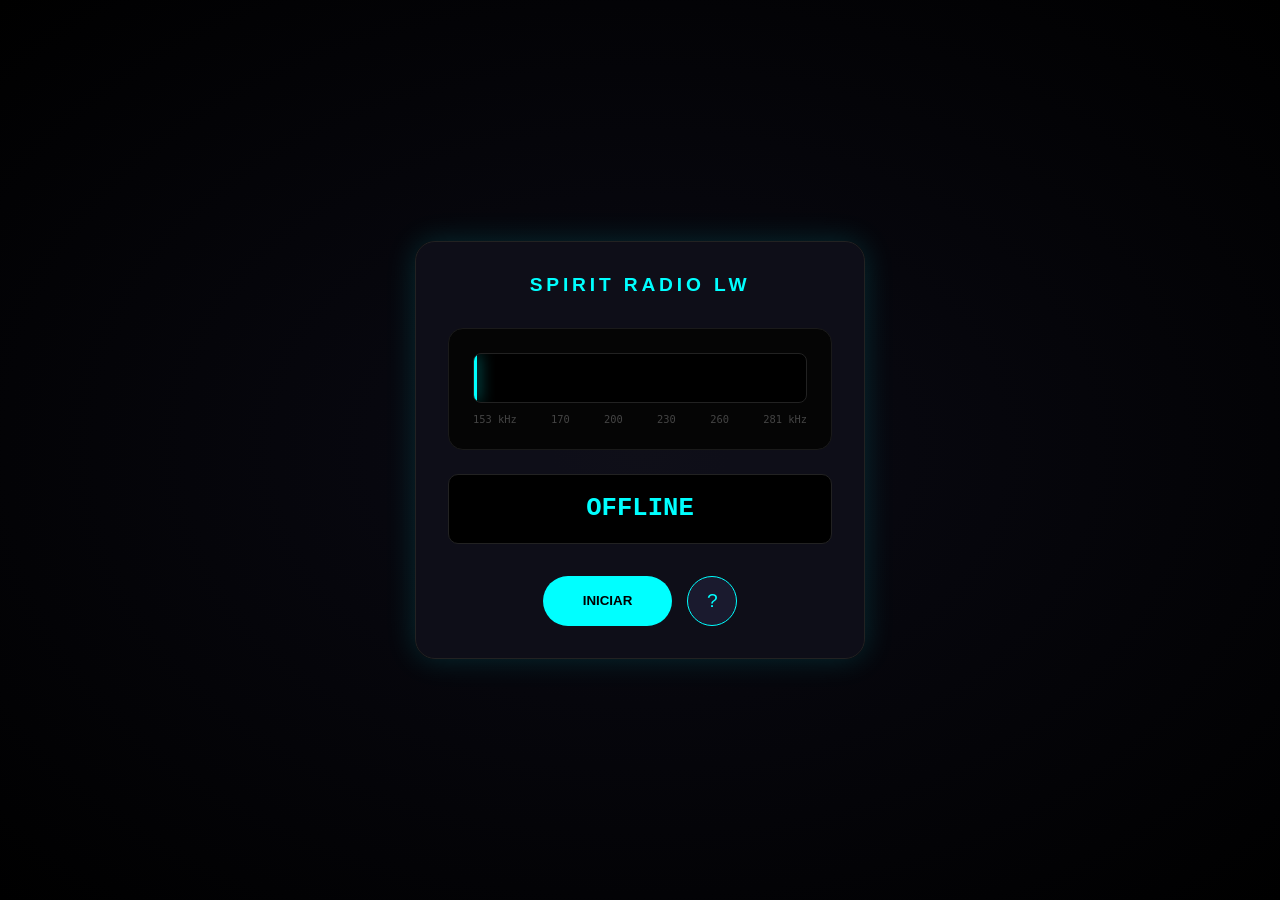
==== index.html @ 1270cb67 "Add files via upload" ====
<!doctype html>
<html lang="es">
  <head>
    <meta charset="utf-8" />
    <title>Spirit Radio LW</title>
    <meta name="viewport" content="width=device-width,initial-scale=1" />
    <link rel="stylesheet" href="style.css" />
  </head>
  <body>
    <div class="app">
      <h1>Spirit Radio LW</h1>

      <div class="radio">
        <div class="dial-wrapper">
          <div id="dial" class="dial-line paused-anim"></div>
        </div>
        <div class="frequency-labels">
          <span>153 kHz</span>
          <span>170</span>
          <span>200</span>
          <span>230</span>
          <span>260</span>
          <span>281 kHz</span>
        </div>
      </div>

      <div class="display">
        <div id="message">OFFLINE</div>
      </div>

      <div class="controls">
        <button id="btnToggle">Iniciar</button>
        <button id="btnInfo" class="btn-secondary">?</button>
      </div>

      <div id="infoModal" class="modal">
        <div class="modal-content">
          <span class="close">&times;</span>
          <h3>Protocolo de Vigilancia Espectral</h3>
          <div class="modal-scroll">
            <p>La percepción de los sonidos paranormales se obtiene mediante el monitoreo de ondas reales del entorno:</p>
            <p><strong>Ondas de Radio (LW):</strong> El móvil localiza y analiza ondas de radio (RF) específicamente en las bandas de baja frecuencia entre 153 y 281 kHz.</p>
            <p><strong>Energía Cinética Sutil:</strong> Mediante los acelerómetros de alta precisión, la app detecta micro-vibraciones y variaciones en el estado de reposo del terminal.</p>
            <p><strong>Sensores Complementarios:</strong> Se integran datos de magnetómetros y sensores infrarrojos para variaciones térmicas de proximidad.</p>
            <hr class="modal-divider">
            <p><strong>Protocolo de Coincidencia:</strong> Si se produce una coincidencia anormal, la aplicación muestra la última palabra aislada y la reproduce mediante el traductor interno para su análisis.</p>
          </div>
        </div>
      </div>

      <audio id="staticNoise" loop><source src="static.mp3" type="audio/mpeg" /></audio>
      <audio id="radioBank"><source src="radio.mp3" type="audio/mpeg" /></audio>
    </div>
    <script src="app.js"></script>
  </body>
</html>
---- style.css ----
* { box-sizing: border-box; }

body {
  margin: 0;
  font-family: 'Segoe UI', Tahoma, Geneva, Verdana, sans-serif;
  background: radial-gradient(#0a0a14, #000);
  color: #f5f5f5;
  display: flex;
  justify-content: center;
  align-items: center;
  min-height: 100vh;
  overflow: hidden;
}

.app {
  width: 90%;
  max-width: 450px;
  padding: 2rem;
  background: rgba(15, 15, 25, 0.95);
  border-radius: 20px;
  box-shadow: 0 0 30px rgba(0, 255, 255, 0.15);
  border: 1px solid #222;
}

h1 {
  text-align: center;
  margin-top: 0;
  margin-bottom: 2rem;
  letter-spacing: 0.2em;
  font-size: 1.2rem;
  text-transform: uppercase;
  color: #0ff;
}

.radio { background: #050505; border-radius: 15px; padding: 1.5rem; border: 1px solid #1a1a1a; }

.dial-wrapper {
  position: relative;
  height: 50px;
  border-radius: 8px;
  background: #000;
  overflow: hidden;
  border: 1px solid #222;
}

.dial-line {
  position: absolute;
  top: 0; bottom: 0; left: 0;
  width: 3px;
  background: #0ff;
  box-shadow: 0 0 15px #0ff;
  animation: dial-move 40s infinite alternate ease-in-out;
}

/* Esta es la clase clave para el fallo que mencionas */
.paused-anim { animation-play-state: paused !important; }

@keyframes dial-move {
  0% { left: 5%; }
  100% { left: 95%; }
}

.frequency-labels {
  display: flex;
  justify-content: space-between;
  font-size: 0.65rem;
  color: #444;
  margin-top: 0.6rem;
  font-family: monospace;
}

.display {
  margin-top: 1.5rem;
  padding: 1.2rem;
  min-height: 70px;
  border-radius: 10px;
  background: #000;
  border: 1px solid #222;
  display: flex;
  justify-content: center;
  align-items: center;
}

#message {
  font-family: 'Courier New', Courier, monospace;
  font-size: 1.6rem;
  color: #0ff;
  font-weight: bold;
}

.evp-active {
  color: #ff3333 !important;
  text-shadow: 0 0 20px rgba(255, 0, 0, 0.8) !important;
}

.controls { margin-top: 2rem; display: flex; justify-content: center; gap: 15px; }

#btnToggle {
  padding: 1rem 2.5rem;
  border-radius: 50px;
  border: none;
  background: #0ff;
  color: #000;
  font-weight: bold;
  cursor: pointer;
  text-transform: uppercase;
}

.btn-secondary {
  width: 50px;
  height: 50px;
  border-radius: 50%;
  background: #1a1a2e;
  color: #0ff;
  border: 1px solid #0ff;
  cursor: pointer;
  font-size: 1.2rem;
}

.modal {
  display: none;
  position: fixed;
  z-index: 1000;
  left: 0; top: 0;
  width: 100%; height: 100%;
  background: rgba(0,0,0,0.9);
  backdrop-filter: blur(5px);
}

.modal-content {
  background: #0a0a14;
  margin: 10% auto;
  padding: 25px;
  border: 1px solid #0ff;
  width: 85%;
  max-width: 400px;
  border-radius: 15px;
  position: relative;
}

.modal-scroll { max-height: 60vh; overflow-y: auto; font-size: 0.85rem; line-height: 1.5; color: #ccc; }
.modal-content h3 { color: #0ff; margin-top: 0; text-transform: uppercase; border-bottom: 1px solid #0ff; padding-bottom: 10px; }
.modal-content strong { color: #0ff; display: block; margin-top: 10px; }
.modal-divider { border: 0; border-top: 1px solid #0ff; margin: 15px 0; opacity: 0.3; }
.close { position: absolute; right: 15px; top: 10px; font-size: 28px; color: #0ff; cursor: pointer; }
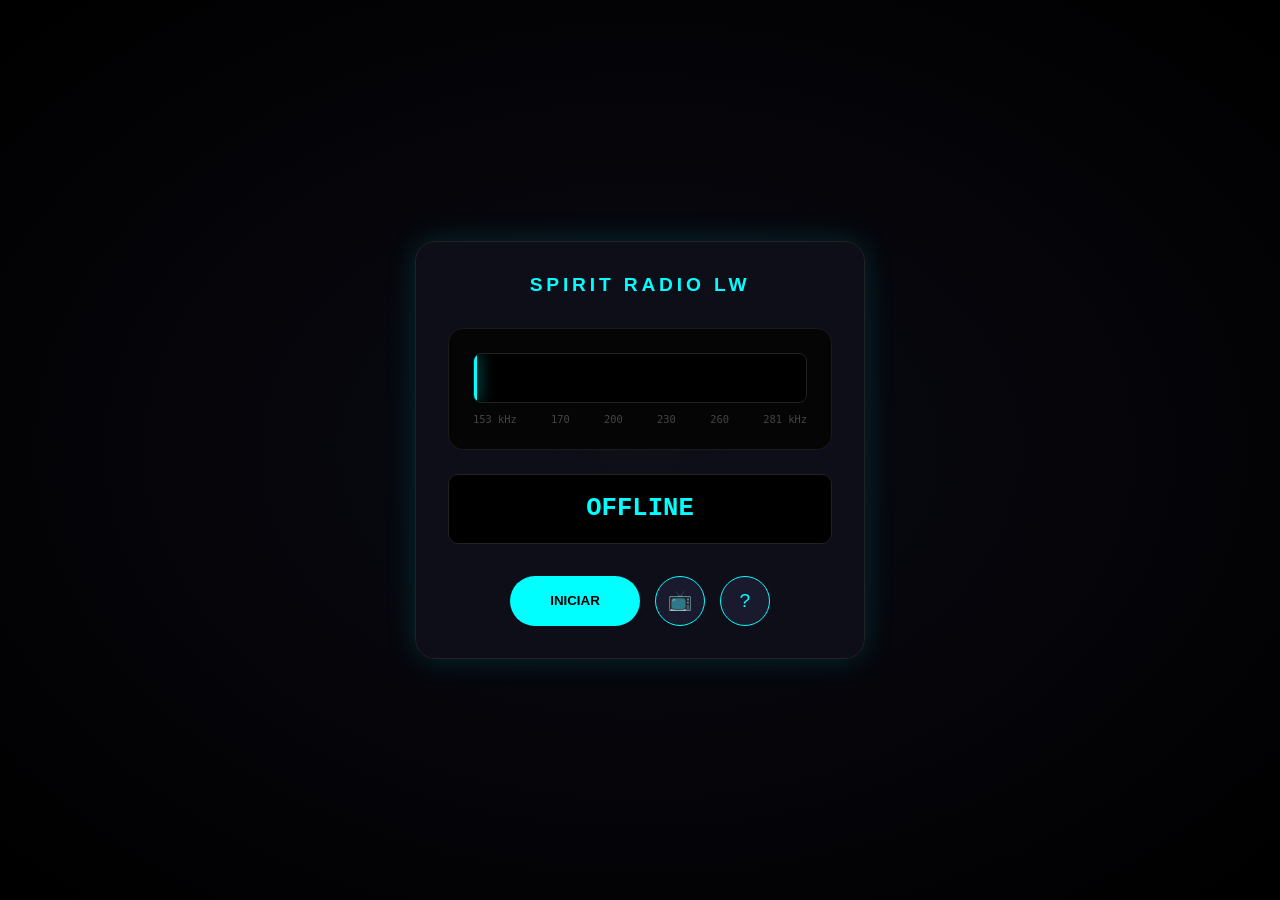
==== commit 9571d0f3: "Update index.html" ====
--- a/index.html
+++ b/index.html
@@ -1,56 +1,52 @@
 <!doctype html>
 <html lang="es">
-  <head>
+<head>
     <meta charset="utf-8" />
     <title>Spirit Radio LW</title>
     <meta name="viewport" content="width=device-width,initial-scale=1" />
     <link rel="stylesheet" href="style.css" />
-  </head>
-  <body>
+</head>
+<body>
     <div class="app">
-      <h1>Spirit Radio LW</h1>
+        <h1>Spirit Radio LW</h1>
 
-      <div class="radio">
-        <div class="dial-wrapper">
-          <div id="dial" class="dial-line paused-anim"></div>
+        <div class="radio">
+            <div class="dial-wrapper">
+                <div id="dial" class="dial-line paused-anim"></div>
+            </div>
+            <div class="frequency-labels">
+                <span>153 kHz</span>
+                <span>170</span>
+                <span>200</span>
+                <span>230</span>
+                <span>260</span>
+                <span>281 kHz</span>
+            </div>
         </div>
-        <div class="frequency-labels">
-          <span>153 kHz</span>
-          <span>170</span>
-          <span>200</span>
-          <span>230</span>
-          <span>260</span>
-          <span>281 kHz</span>
+
+        <div class="display">
+            <div id="message">OFFLINE</div>
         </div>
-      </div>
 
-      <div class="display">
-        <div id="message">OFFLINE</div>
-      </div>
+        <div class="controls">
+            <button id="btnToggle">Iniciar</button>
+            <button id="btnVisualizer" class="btn-secondary">📺</button>
+            <button id="btnInfo" class="btn-secondary">?</button>
+        </div>
 
-      <div class="controls">
-        <button id="btnToggle">Iniciar</button>
-        <button id="btnInfo" class="btn-secondary">?</button>
-      </div>
+        <div id="infoModal" class="modal">
+            <div class="modal-content">
+                <span class="close">&times;</span>
+                <h3>Protocolo de Vigilancia Espectral</h3>
+                <div class="modal-scroll">
+                    <p>Monitoreo de ondas reales del entorno...</p>
+                </div>
+            </div>
+        </div>
 
-      <div id="infoModal" class="modal">
-        <div class="modal-content">
-          <span class="close">&times;</span>
-          <h3>Protocolo de Vigilancia Espectral</h3>
-          <div class="modal-scroll">
-            <p>La percepción de los sonidos paranormales se obtiene mediante el monitoreo de ondas reales del entorno:</p>
-            <p><strong>Ondas de Radio (LW):</strong> El móvil localiza y analiza ondas de radio (RF) específicamente en las bandas de baja frecuencia entre 153 y 281 kHz.</p>
-            <p><strong>Energía Cinética Sutil:</strong> Mediante los acelerómetros de alta precisión, la app detecta micro-vibraciones y variaciones en el estado de reposo del terminal.</p>
-            <p><strong>Sensores Complementarios:</strong> Se integran datos de magnetómetros y sensores infrarrojos para variaciones térmicas de proximidad.</p>
-            <hr class="modal-divider">
-            <p><strong>Protocolo de Coincidencia:</strong> Si se produce una coincidencia anormal, la aplicación muestra la última palabra aislada y la reproduce mediante el traductor interno para su análisis.</p>
-          </div>
-        </div>
-      </div>
-
-      <audio id="staticNoise" loop><source src="static.mp3" type="audio/mpeg" /></audio>
-      <audio id="radioBank"><source src="radio.mp3" type="audio/mpeg" /></audio>
+        <audio id="staticNoise" loop><source src="static.mp3" type="audio/mpeg" /></audio>
+        <audio id="radioBank"><source src="radio.mp3" type="audio/mpeg" /></audio>
     </div>
     <script src="app.js"></script>
-  </body>
+</body>
 </html>
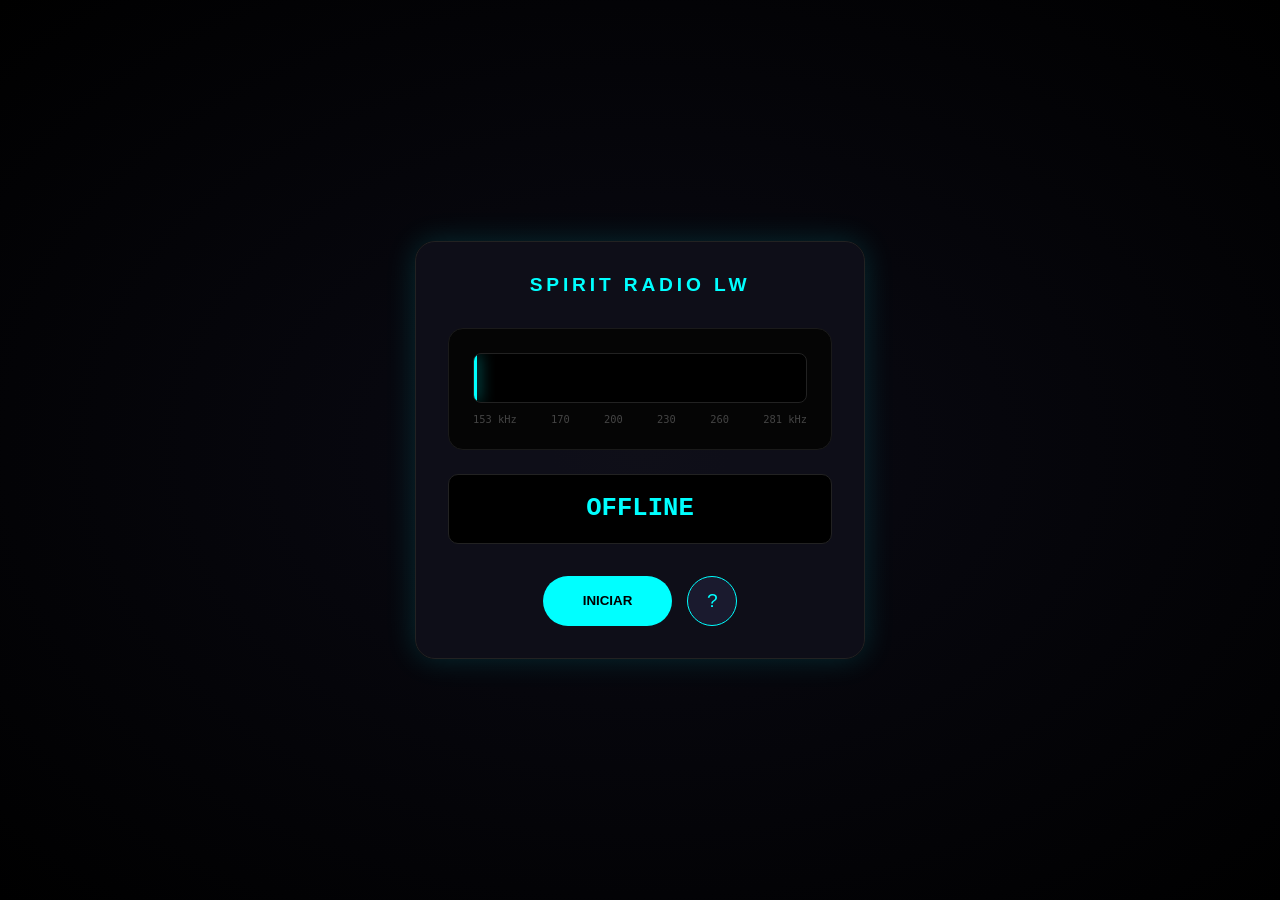
==== commit f3c140e3: "Add files via upload" ====
--- a/index.html
+++ b/index.html
@@ -1,52 +1,56 @@
 <!doctype html>
 <html lang="es">
-<head>
+  <head>
     <meta charset="utf-8" />
     <title>Spirit Radio LW</title>
     <meta name="viewport" content="width=device-width,initial-scale=1" />
     <link rel="stylesheet" href="style.css" />
-</head>
-<body>
+  </head>
+  <body>
     <div class="app">
-        <h1>Spirit Radio LW</h1>
+      <h1>Spirit Radio LW</h1>
 
-        <div class="radio">
-            <div class="dial-wrapper">
-                <div id="dial" class="dial-line paused-anim"></div>
-            </div>
-            <div class="frequency-labels">
-                <span>153 kHz</span>
-                <span>170</span>
-                <span>200</span>
-                <span>230</span>
-                <span>260</span>
-                <span>281 kHz</span>
-            </div>
+      <div class="radio">
+        <div class="dial-wrapper">
+          <div id="dial" class="dial-line paused-anim"></div>
         </div>
+        <div class="frequency-labels">
+          <span>153 kHz</span>
+          <span>170</span>
+          <span>200</span>
+          <span>230</span>
+          <span>260</span>
+          <span>281 kHz</span>
+        </div>
+      </div>
 
-        <div class="display">
-            <div id="message">OFFLINE</div>
+      <div class="display">
+        <div id="message">OFFLINE</div>
+      </div>
+
+      <div class="controls">
+        <button id="btnToggle">Iniciar</button>
+        <button id="btnInfo" class="btn-secondary">?</button>
+      </div>
+
+      <div id="infoModal" class="modal">
+        <div class="modal-content">
+          <span class="close">&times;</span>
+          <h3>Protocolo de Vigilancia Espectral</h3>
+          <div class="modal-scroll">
+            <p>La percepción de los sonidos paranormales se obtiene mediante el monitoreo de ondas reales del entorno:</p>
+            <p><strong>Ondas de Radio (LW):</strong> El móvil localiza y analiza ondas de radio (RF) específicamente en las bandas de baja frecuencia entre 153 y 281 kHz.</p>
+            <p><strong>Energía Cinética Sutil:</strong> Mediante los acelerómetros de alta precisión, la app detecta micro-vibraciones y variaciones en el estado de reposo del terminal.</p>
+            <p><strong>Sensores Complementarios:</strong> Se integran datos de magnetómetros y sensores infrarrojos para variaciones térmicas de proximidad.</p>
+            <hr class="modal-divider">
+            <p><strong>Protocolo de Coincidencia:</strong> Si se produce una coincidencia anormal, la aplicación muestra la última palabra aislada y la reproduce mediante el traductor interno para su análisis.</p>
+          </div>
         </div>
+      </div>
 
-        <div class="controls">
-            <button id="btnToggle">Iniciar</button>
-            <button id="btnVisualizer" class="btn-secondary">📺</button>
-            <button id="btnInfo" class="btn-secondary">?</button>
-        </div>
-
-        <div id="infoModal" class="modal">
-            <div class="modal-content">
-                <span class="close">&times;</span>
-                <h3>Protocolo de Vigilancia Espectral</h3>
-                <div class="modal-scroll">
-                    <p>Monitoreo de ondas reales del entorno...</p>
-                </div>
-            </div>
-        </div>
-
-        <audio id="staticNoise" loop><source src="static.mp3" type="audio/mpeg" /></audio>
-        <audio id="radioBank"><source src="radio.mp3" type="audio/mpeg" /></audio>
+      <audio id="staticNoise" loop><source src="static.mp3" type="audio/mpeg" /></audio>
+      <audio id="radioBank"><source src="radio.mp3" type="audio/mpeg" /></audio>
     </div>
     <script src="app.js"></script>
-</body>
+  </body>
 </html>
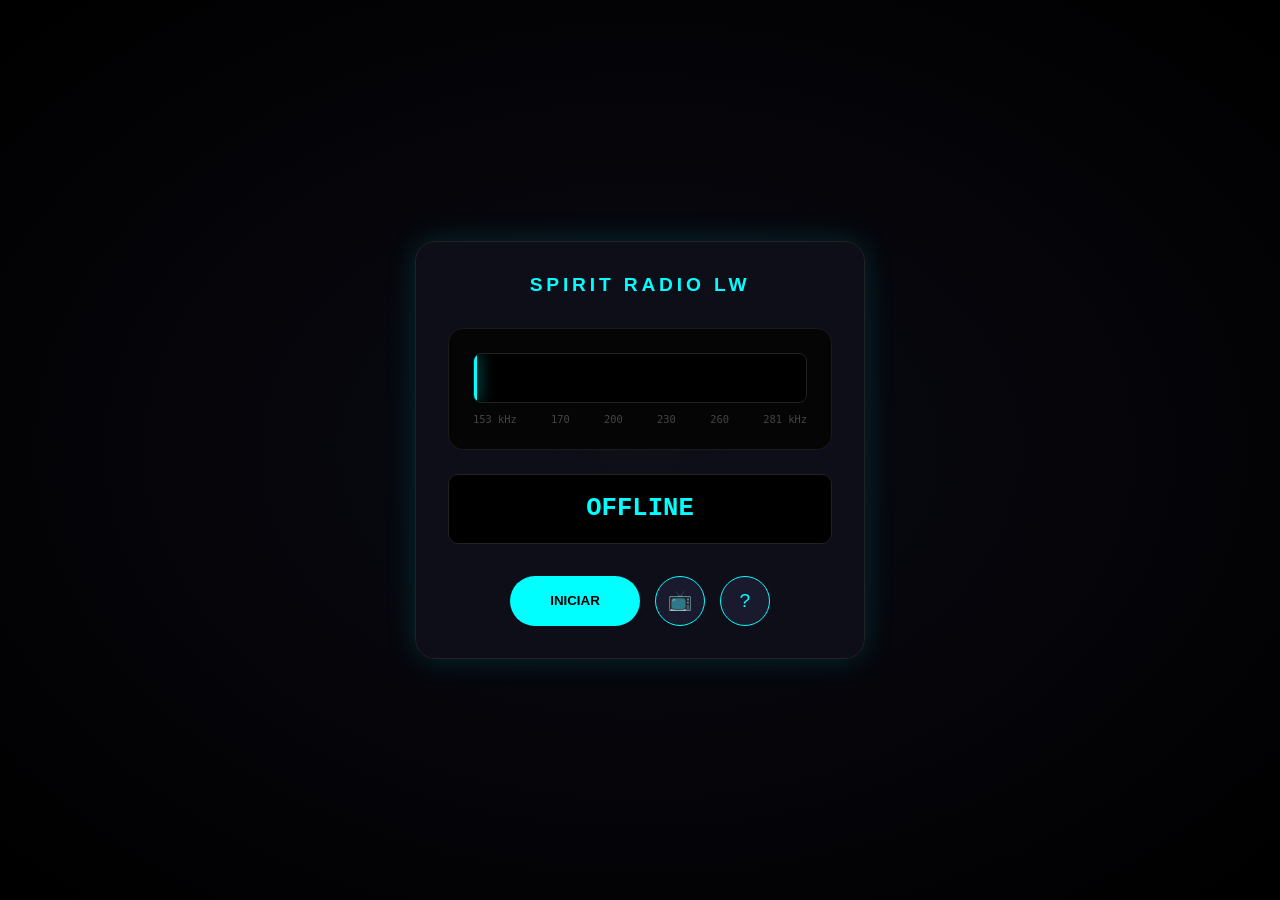
==== commit 52bdfb72: "Add files via upload" ====
--- a/index.html
+++ b/index.html
@@ -30,6 +30,7 @@
 
       <div class="controls">
         <button id="btnToggle">Iniciar</button>
+        <button id="btnVisualizer" class="btn-secondary">📺</button>
         <button id="btnInfo" class="btn-secondary">?</button>
       </div>
 
@@ -48,9 +49,14 @@
         </div>
       </div>
 
-      <audio id="staticNoise" loop><source src="static.mp3" type="audio/mpeg" /></audio>
-      <audio id="radioBank"><source src="radio.mp3" type="audio/mpeg" /></audio>
+      <audio id="staticNoise" loop>
+        <source src="static.mp3" type="audio/mpeg" />
+      </audio>
+      <audio id="radioBank">
+        <source src="radio.mp3" type="audio/mpeg" />
+      </audio>
     </div>
+
     <script src="app.js"></script>
   </body>
 </html>
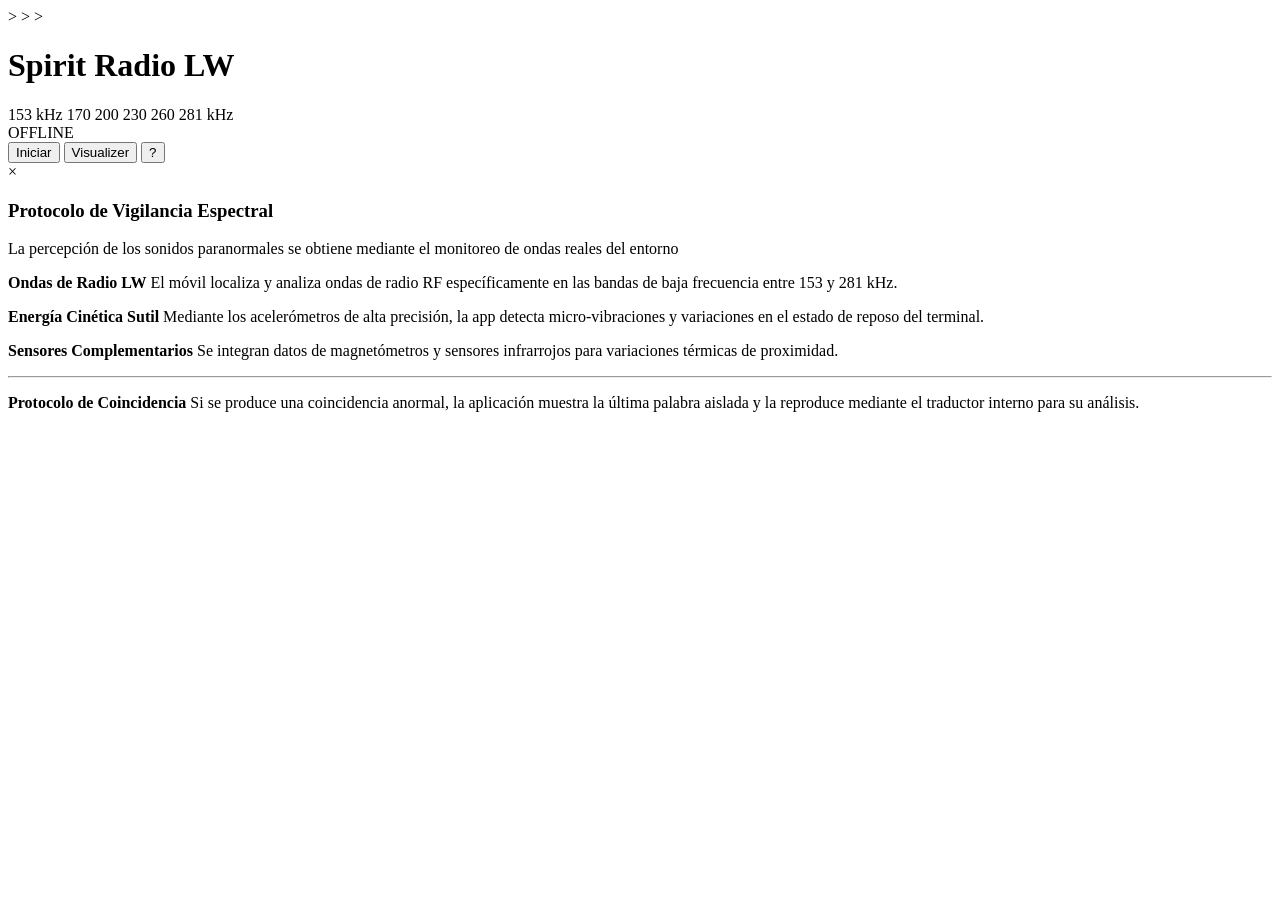
==== commit 4d991a2b: "Update index.html" ====
--- a/index.html
+++ b/index.html
@@ -1,62 +1,81 @@
-<!doctype html>
+<!DOCTYPE html>
 <html lang="es">
-  <head>
-    <meta charset="utf-8" />
-    <title>Spirit Radio LW</title>
-    <meta name="viewport" content="width=device-width,initial-scale=1" />
-    <link rel="stylesheet" href="style.css" />
-  </head>
-  <body>
-    <div class="app">
-      <h1>Spirit Radio LW</h1>
+<head>
+  <meta charset="UTF-8">
+  <title>Spirit Radio LW</title>
+  <meta name="viewport" content="width=device-width, initial-scale=1">
+  >
 
-      <div class="radio">
-        <div class="dial-wrapper">
-          <div id="dial" class="dial-line paused-anim"></div>
-        </div>
-        <div class="frequency-labels">
-          <span>153 kHz</span>
-          <span>170</span>
-          <span>200</span>
-          <span>230</span>
-          <span>260</span>
-          <span>281 kHz</span>
-        </div>
+  <!-- PWA -->
+  >
+  <meta name="theme-color" content="#00ffff">
+  <meta name="apple-mobile-web-app-capable" content="yes">
+  <meta name="apple-mobile-web-app-status-bar-style" content="black-translucent">
+  <meta name="apple-mobile-web-app-title" content="SpiritRadio">
+  >
+
+  <!-- Registro del Service Worker -->
+  <script>
+    if ('serviceWorker' in navigator) {
+      window.addEventListener('load', () => {
+        navigator.serviceWorker.register('/sw.js').catch(console.error);
+      });
+    }
+  </script>
+</head>
+<body>
+  <div class="app">
+    <h1>Spirit Radio LW</h1>
+
+    <div class="radio">
+      <div class="dial-wrapper">
+        <div id="dial" class="dial-line paused-anim"></div>
       </div>
 
-      <div class="display">
-        <div id="message">OFFLINE</div>
+      <div class="frequency-labels">
+        <span>153 kHz</span>
+        <span>170</span>
+        <span>200</span>
+        <span>230</span>
+        <span>260</span>
+        <span>281 kHz</span>
       </div>
-
-      <div class="controls">
-        <button id="btnToggle">Iniciar</button>
-        <button id="btnVisualizer" class="btn-secondary">📺</button>
-        <button id="btnInfo" class="btn-secondary">?</button>
-      </div>
-
-      <div id="infoModal" class="modal">
-        <div class="modal-content">
-          <span class="close">&times;</span>
-          <h3>Protocolo de Vigilancia Espectral</h3>
-          <div class="modal-scroll">
-            <p>La percepción de los sonidos paranormales se obtiene mediante el monitoreo de ondas reales del entorno:</p>
-            <p><strong>Ondas de Radio (LW):</strong> El móvil localiza y analiza ondas de radio (RF) específicamente en las bandas de baja frecuencia entre 153 y 281 kHz.</p>
-            <p><strong>Energía Cinética Sutil:</strong> Mediante los acelerómetros de alta precisión, la app detecta micro-vibraciones y variaciones en el estado de reposo del terminal.</p>
-            <p><strong>Sensores Complementarios:</strong> Se integran datos de magnetómetros y sensores infrarrojos para variaciones térmicas de proximidad.</p>
-            <hr class="modal-divider">
-            <p><strong>Protocolo de Coincidencia:</strong> Si se produce una coincidencia anormal, la aplicación muestra la última palabra aislada y la reproduce mediante el traductor interno para su análisis.</p>
-          </div>
-        </div>
-      </div>
-
-      <audio id="staticNoise" loop>
-        <source src="static.mp3" type="audio/mpeg" />
-      </audio>
-      <audio id="radioBank">
-        <source src="radio.mp3" type="audio/mpeg" />
-      </audio>
     </div>
 
-    <script src="app.js"></script>
-  </body>
+    <div class="display">
+      <div id="message">OFFLINE</div>
+    </div>
+
+    <div class="controls">
+      <button id="btnToggle">Iniciar</button>
+      <button id="btnVisualizer" class="btn-secondary">Visualizer</button>
+      <button id="btnInfo" class="btn-secondary">?</button>
+    </div>
+  </div>
+
+  <!-- Modal Info -->
+  <div id="infoModal" class="modal">
+    <div class="modal-content">
+      <span class="close">&times;</span>
+      <h3>Protocolo de Vigilancia Espectral</h3>
+      <div class="modal-scroll">
+        <p>La percepción de los sonidos paranormales se obtiene mediante el monitoreo de ondas reales del entorno</p>
+        <p><strong>Ondas de Radio LW</strong> El móvil localiza y analiza ondas de radio RF específicamente en las bandas de baja frecuencia entre 153 y 281 kHz.</p>
+        <p><strong>Energía Cinética Sutil</strong> Mediante los acelerómetros de alta precisión, la app detecta micro-vibraciones y variaciones en el estado de reposo del terminal.</p>
+        <p><strong>Sensores Complementarios</strong> Se integran datos de magnetómetros y sensores infrarrojos para variaciones térmicas de proximidad.</p>
+        <hr class="modal-divider">
+        <p><strong>Protocolo de Coincidencia</strong> Si se produce una coincidencia anormal, la aplicación muestra la última palabra aislada y la reproduce mediante el traductor interno para su análisis.</p>
+      </div>
+    </div>
+  </div>
+
+  <audio id="staticNoise" loop>
+    <source src="static.mp3" type="audio/mpeg">
+  </audio>
+  <audio id="radioBank">
+    <source src="radio.mp3" type="audio/mpeg">
+  </audio>
+
+  <script src="app.js"></script>
+</body>
 </html>
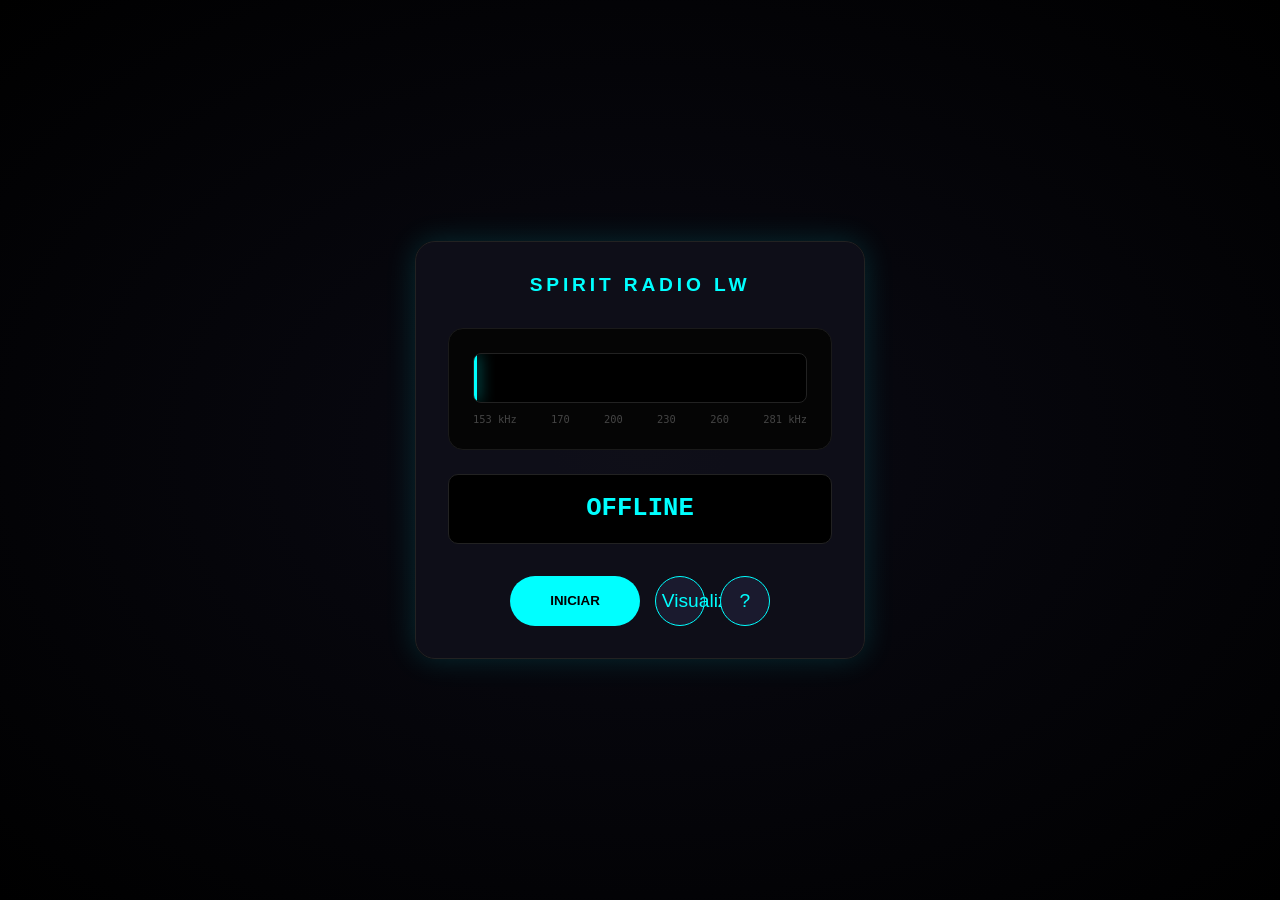
==== commit 42a71d1c: "Update index.html" ====
--- a/index.html
+++ b/index.html
@@ -4,17 +4,14 @@
   <meta charset="UTF-8">
   <title>Spirit Radio LW</title>
   <meta name="viewport" content="width=device-width, initial-scale=1">
-  >
+  
+  <link rel="stylesheet" href="style.css">
 
-  <!-- PWA -->
-  >
   <meta name="theme-color" content="#00ffff">
   <meta name="apple-mobile-web-app-capable" content="yes">
   <meta name="apple-mobile-web-app-status-bar-style" content="black-translucent">
   <meta name="apple-mobile-web-app-title" content="SpiritRadio">
-  >
 
-  <!-- Registro del Service Worker -->
   <script>
     if ('serviceWorker' in navigator) {
       window.addEventListener('load', () => {
@@ -53,28 +50,21 @@
     </div>
   </div>
 
-  <!-- Modal Info -->
   <div id="infoModal" class="modal">
     <div class="modal-content">
       <span class="close">&times;</span>
       <h3>Protocolo de Vigilancia Espectral</h3>
       <div class="modal-scroll">
-        <p>La percepción de los sonidos paranormales se obtiene mediante el monitoreo de ondas reales del entorno</p>
+        <p>La percepción de los sonidos paranormales se obtiene mediante el monitoreo de ondas reales del entorno.</p>
         <p><strong>Ondas de Radio LW</strong> El móvil localiza y analiza ondas de radio RF específicamente en las bandas de baja frecuencia entre 153 y 281 kHz.</p>
         <p><strong>Energía Cinética Sutil</strong> Mediante los acelerómetros de alta precisión, la app detecta micro-vibraciones y variaciones en el estado de reposo del terminal.</p>
         <p><strong>Sensores Complementarios</strong> Se integran datos de magnetómetros y sensores infrarrojos para variaciones térmicas de proximidad.</p>
-        <hr class="modal-divider">
-        <p><strong>Protocolo de Coincidencia</strong> Si se produce una coincidencia anormal, la aplicación muestra la última palabra aislada y la reproduce mediante el traductor interno para su análisis.</p>
       </div>
     </div>
   </div>
 
-  <audio id="staticNoise" loop>
-    <source src="static.mp3" type="audio/mpeg">
-  </audio>
-  <audio id="radioBank">
-    <source src="radio.mp3" type="audio/mpeg">
-  </audio>
+  <audio id="staticNoise" loop><source src="static.mp3" type="audio/mpeg"></audio>
+  <audio id="radioBank"><source src="radio.mp3" type="audio/mpeg"></audio>
 
   <script src="app.js"></script>
 </body>
--- a/style.css
+++ b/style.css
@@ -0,0 +1,153 @@
+/**
+ * @file style.css
+ * @author José A. Vázquez Mingorance
+ * @date 26-02-2025
+ * @description Estilos globales del proyecto. Define la paleta de colores neón, 
+ * las animaciones del dial y el diseño responsivo de la aplicación.
+ */
+
+* { box-sizing: border-box; }
+
+body {
+  margin: 0;
+  font-family: 'Segoe UI', Tahoma, Geneva, Verdana, sans-serif;
+  background: radial-gradient(#0a0a14, #000);
+  color: #f5f5f5;
+  display: flex;
+  justify-content: center;
+  align-items: center;
+  min-height: 100vh;
+  overflow: hidden;
+}
+
+.app {
+  width: 90%;
+  max-width: 450px;
+  padding: 2rem;
+  background: rgba(15, 15, 25, 0.95);
+  border-radius: 20px;
+  box-shadow: 0 0 30px rgba(0, 255, 255, 0.15);
+  border: 1px solid #222;
+}
+
+h1 {
+  text-align: center;
+  margin-top: 0;
+  margin-bottom: 2rem;
+  letter-spacing: 0.2em;
+  font-size: 1.2rem;
+  text-transform: uppercase;
+  color: #0ff;
+}
+
+.radio { background: #050505; border-radius: 15px; padding: 1.5rem; border: 1px solid #1a1a1a; }
+
+.dial-wrapper {
+  position: relative;
+  height: 50px;
+  border-radius: 8px;
+  background: #000;
+  overflow: hidden;
+  border: 1px solid #222;
+}
+
+.dial-line {
+  position: absolute;
+  top: 0; bottom: 0; left: 0;
+  width: 3px;
+  background: #0ff;
+  box-shadow: 0 0 15px #0ff;
+  animation: dial-move 40s infinite alternate ease-in-out;
+}
+
+/* Esta es la clase clave para el fallo que mencionas */
+.paused-anim { animation-play-state: paused !important; }
+
+@keyframes dial-move {
+  0% { left: 5%; }
+  100% { left: 95%; }
+}
+
+.frequency-labels {
+  display: flex;
+  justify-content: space-between;
+  font-size: 0.65rem;
+  color: #444;
+  margin-top: 0.6rem;
+  font-family: monospace;
+}
+
+.display {
+  margin-top: 1.5rem;
+  padding: 1.2rem;
+  min-height: 70px;
+  border-radius: 10px;
+  background: #000;
+  border: 1px solid #222;
+  display: flex;
+  justify-content: center;
+  align-items: center;
+}
+
+#message {
+  font-family: 'Courier New', Courier, monospace;
+  font-size: 1.6rem;
+  color: #0ff;
+  font-weight: bold;
+}
+
+.evp-active {
+  color: #ff3333 !important;
+  text-shadow: 0 0 20px rgba(255, 0, 0, 0.8) !important;
+}
+
+.controls { margin-top: 2rem; display: flex; justify-content: center; gap: 15px; }
+
+#btnToggle {
+  padding: 1rem 2.5rem;
+  border-radius: 50px;
+  border: none;
+  background: #0ff;
+  color: #000;
+  font-weight: bold;
+  cursor: pointer;
+  text-transform: uppercase;
+}
+
+.btn-secondary {
+  width: 50px;
+  height: 50px;
+  border-radius: 50%;
+  background: #1a1a2e;
+  color: #0ff;
+  border: 1px solid #0ff;
+  cursor: pointer;
+  font-size: 1.2rem;
+}
+
+.modal {
+  display: none;
+  position: fixed;
+  z-index: 1000;
+  left: 0; top: 0;
+  width: 100%; height: 100%;
+  background: rgba(0,0,0,0.9);
+  backdrop-filter: blur(5px);
+}
+
+.modal-content {
+  background: #0a0a14;
+  margin: 10% auto;
+  padding: 25px;
+  border: 1px solid #0ff;
+  width: 85%;
+  max-width: 400px;
+  border-radius: 15px;
+  position: relative;
+}
+
+.modal-scroll { max-height: 60vh; overflow-y: auto; font-size: 0.85rem; line-height: 1.5; color: #ccc; }
+.modal-content h3 { color: #0ff; margin-top: 0; text-transform: uppercase; border-bottom: 1px solid #0ff; padding-bottom: 10px; }
+.modal-content strong { color: #0ff; display: block; margin-top: 10px; }
+.modal-divider { border: 0; border-top: 1px solid #0ff; margin: 15px 0; opacity: 0.3; }
+.close { position: absolute; right: 15px; top: 10px; font-size: 28px; color: #0ff; cursor: pointer; }
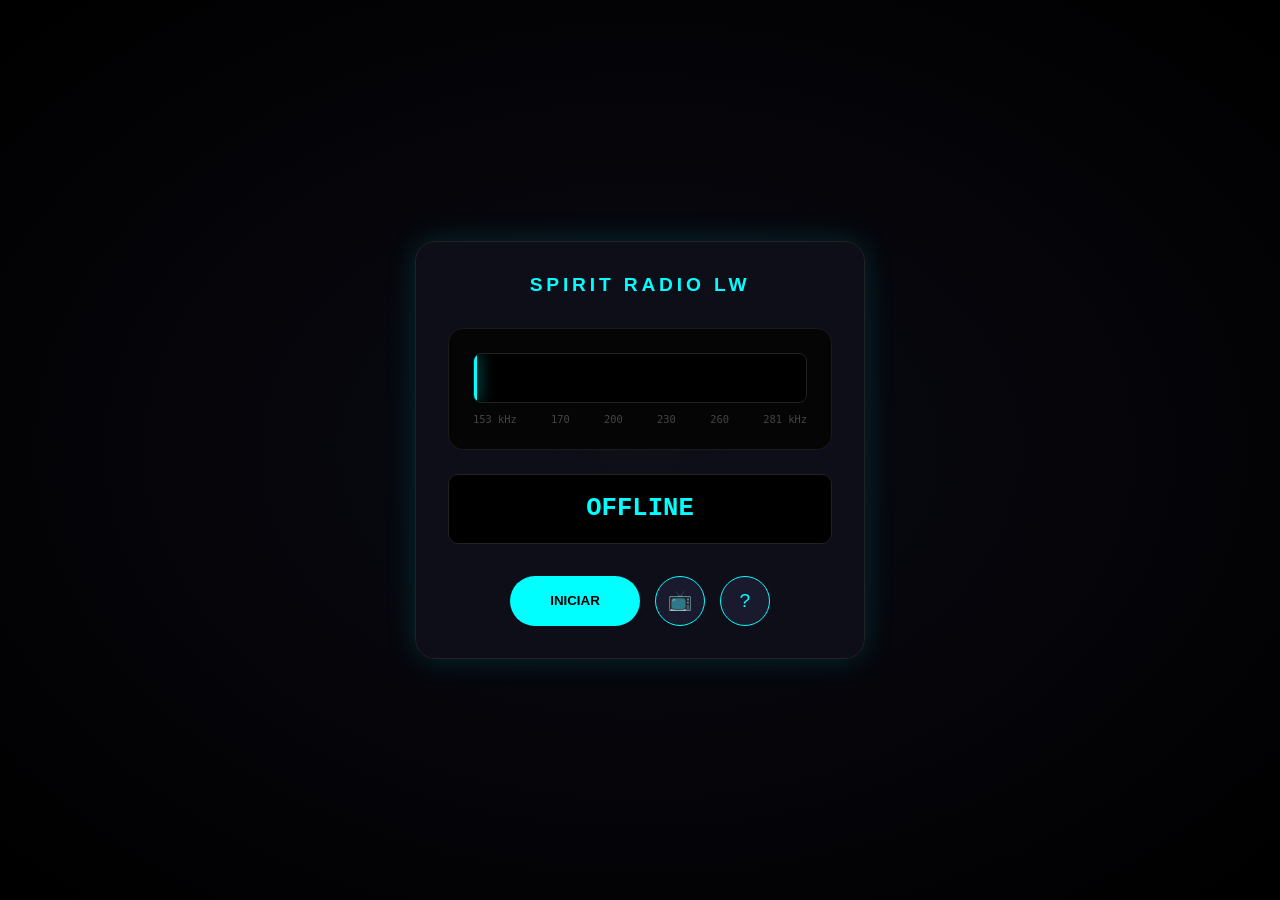
==== commit a30b1a10: "Add files via upload" ====
--- a/index.html
+++ b/index.html
@@ -1,71 +1,62 @@
-<!DOCTYPE html>
+<!doctype html>
 <html lang="es">
-<head>
-  <meta charset="UTF-8">
-  <title>Spirit Radio LW</title>
-  <meta name="viewport" content="width=device-width, initial-scale=1">
-  
-  <link rel="stylesheet" href="style.css">
+  <head>
+    <meta charset="utf-8" />
+    <title>Spirit Radio LW</title>
+    <meta name="viewport" content="width=device-width,initial-scale=1" />
+    <link rel="stylesheet" href="style.css" />
+  </head>
+  <body>
+    <div class="app">
+      <h1>Spirit Radio LW</h1>
 
-  <meta name="theme-color" content="#00ffff">
-  <meta name="apple-mobile-web-app-capable" content="yes">
-  <meta name="apple-mobile-web-app-status-bar-style" content="black-translucent">
-  <meta name="apple-mobile-web-app-title" content="SpiritRadio">
-
-  <script>
-    if ('serviceWorker' in navigator) {
-      window.addEventListener('load', () => {
-        navigator.serviceWorker.register('/sw.js').catch(console.error);
-      });
-    }
-  </script>
-</head>
-<body>
-  <div class="app">
-    <h1>Spirit Radio LW</h1>
-
-    <div class="radio">
-      <div class="dial-wrapper">
-        <div id="dial" class="dial-line paused-anim"></div>
+      <div class="radio">
+        <div class="dial-wrapper">
+          <div id="dial" class="dial-line paused-anim"></div>
+        </div>
+        <div class="frequency-labels">
+          <span>153 kHz</span>
+          <span>170</span>
+          <span>200</span>
+          <span>230</span>
+          <span>260</span>
+          <span>281 kHz</span>
+        </div>
       </div>
 
-      <div class="frequency-labels">
-        <span>153 kHz</span>
-        <span>170</span>
-        <span>200</span>
-        <span>230</span>
-        <span>260</span>
-        <span>281 kHz</span>
+      <div class="display">
+        <div id="message">OFFLINE</div>
       </div>
+
+      <div class="controls">
+        <button id="btnToggle">Iniciar</button>
+        <button id="btnVisualizer" class="btn-secondary">📺</button>
+        <button id="btnInfo" class="btn-secondary">?</button>
+      </div>
+
+      <div id="infoModal" class="modal">
+        <div class="modal-content">
+          <span class="close">&times;</span>
+          <h3>Protocolo de Vigilancia Espectral</h3>
+          <div class="modal-scroll">
+            <p>La percepción de los sonidos paranormales se obtiene mediante el monitoreo de ondas reales del entorno:</p>
+            <p><strong>Ondas de Radio (LW):</strong> El móvil localiza y analiza ondas de radio (RF) específicamente en las bandas de baja frecuencia entre 153 y 281 kHz.</p>
+            <p><strong>Energía Cinética Sutil:</strong> Mediante los acelerómetros de alta precisión, la app detecta micro-vibraciones y variaciones en el estado de reposo del terminal.</p>
+            <p><strong>Sensores Complementarios:</strong> Se integran datos de magnetómetros y sensores infrarrojos para variaciones térmicas de proximidad.</p>
+            <hr class="modal-divider">
+            <p><strong>Protocolo de Coincidencia:</strong> Si se produce una coincidencia anormal, la aplicación muestra la última palabra aislada y la reproduce mediante el traductor interno para su análisis.</p>
+          </div>
+        </div>
+      </div>
+
+      <audio id="staticNoise" loop>
+        <source src="static.mp3" type="audio/mpeg" />
+      </audio>
+      <audio id="radioBank">
+        <source src="radio.mp3" type="audio/mpeg" />
+      </audio>
     </div>
 
-    <div class="display">
-      <div id="message">OFFLINE</div>
-    </div>
-
-    <div class="controls">
-      <button id="btnToggle">Iniciar</button>
-      <button id="btnVisualizer" class="btn-secondary">Visualizer</button>
-      <button id="btnInfo" class="btn-secondary">?</button>
-    </div>
-  </div>
-
-  <div id="infoModal" class="modal">
-    <div class="modal-content">
-      <span class="close">&times;</span>
-      <h3>Protocolo de Vigilancia Espectral</h3>
-      <div class="modal-scroll">
-        <p>La percepción de los sonidos paranormales se obtiene mediante el monitoreo de ondas reales del entorno.</p>
-        <p><strong>Ondas de Radio LW</strong> El móvil localiza y analiza ondas de radio RF específicamente en las bandas de baja frecuencia entre 153 y 281 kHz.</p>
-        <p><strong>Energía Cinética Sutil</strong> Mediante los acelerómetros de alta precisión, la app detecta micro-vibraciones y variaciones en el estado de reposo del terminal.</p>
-        <p><strong>Sensores Complementarios</strong> Se integran datos de magnetómetros y sensores infrarrojos para variaciones térmicas de proximidad.</p>
-      </div>
-    </div>
-  </div>
-
-  <audio id="staticNoise" loop><source src="static.mp3" type="audio/mpeg"></audio>
-  <audio id="radioBank"><source src="radio.mp3" type="audio/mpeg"></audio>
-
-  <script src="app.js"></script>
-</body>
+    <script src="app.js"></script>
+  </body>
 </html>
